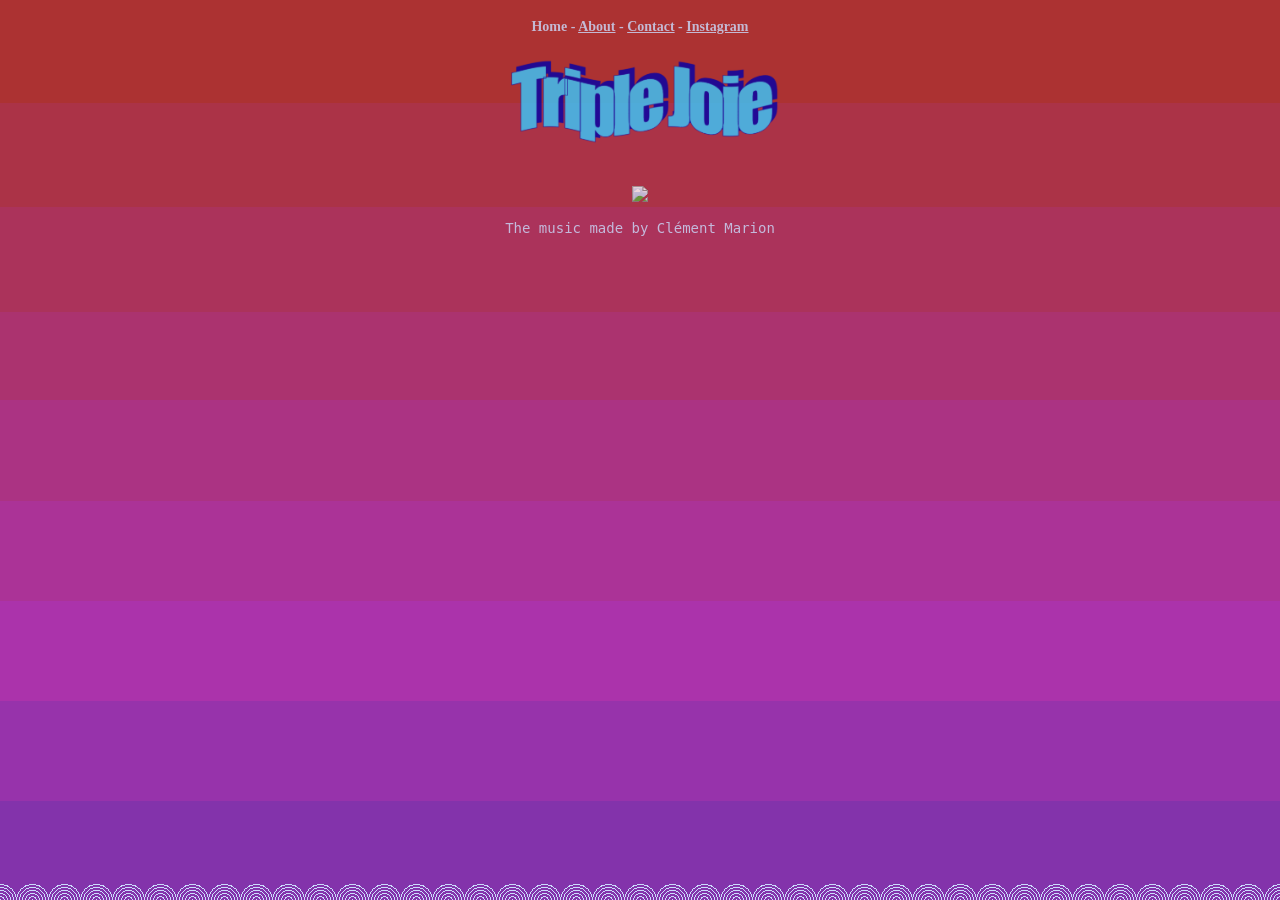
==== index.html @ 4940adc2 "Add files via upload" ====
<!DOCTYPE html>
<html>
  <head>
    <meta charset="UTF-8">
    <meta name="viewport" content="width=device-width, initial-scale=1.0">
    <title>Triple Joie Triple Joiiieee</title>
    <link href="/style.css" rel="stylesheet" type="text/css" media="all">
  </head>
  
  <body>
<!-- MENU -->  
  <h4>  Home - 
        <a href="about.html">About</a> - 
        <a href="contact.html">Contact</a> - 
        <a href="http://instragram.com/triplejoie">Instagram</a>      
  </h4>
<h1><img src="GIF/wordart.png" width=300></h1>
    <img src="PIX/portrait.jpeg" width=300>
    <code><p>The music made by Clément Marion</p></code>
    <br><br>
    
  </body>
</html>
---- style.css ----
/* CSS is how you can add style to your website, such as colors, fonts, and positioning of your
   HTML content. To learn how to do something, just try searching Google for questions like
   "how to change link color." */

.transDiv {
  max-width: 500px;
  margin-left: auto;
  margin-right: auto;
  text-align: justify;
}

.darkDiv {
  max-width:500px;
  margin: auto;
  border: 1px solid;
  background-color: #222034;
  opacity: 1
}

body {
  background-color: #222034; /* in RGB */
  
  
  background-image: url("GIF/transtile.gif"), url("GIF/gradientxl.gif");
  background-position: bottom, top;
  background-attachment: fixed, scroll;
  background-repeat: repeat-x, repeat;
  
  color: #cbdbfc;
  font-family: Verdana;
  font-size: 14px; 
  text-align: center;
  opacity: 0.8
  

}

  
  a:link {color: #cbdbfc}
  a:visited {color: #cbdbfc}
  a:hover {color: coral}
  a:active {color: red}
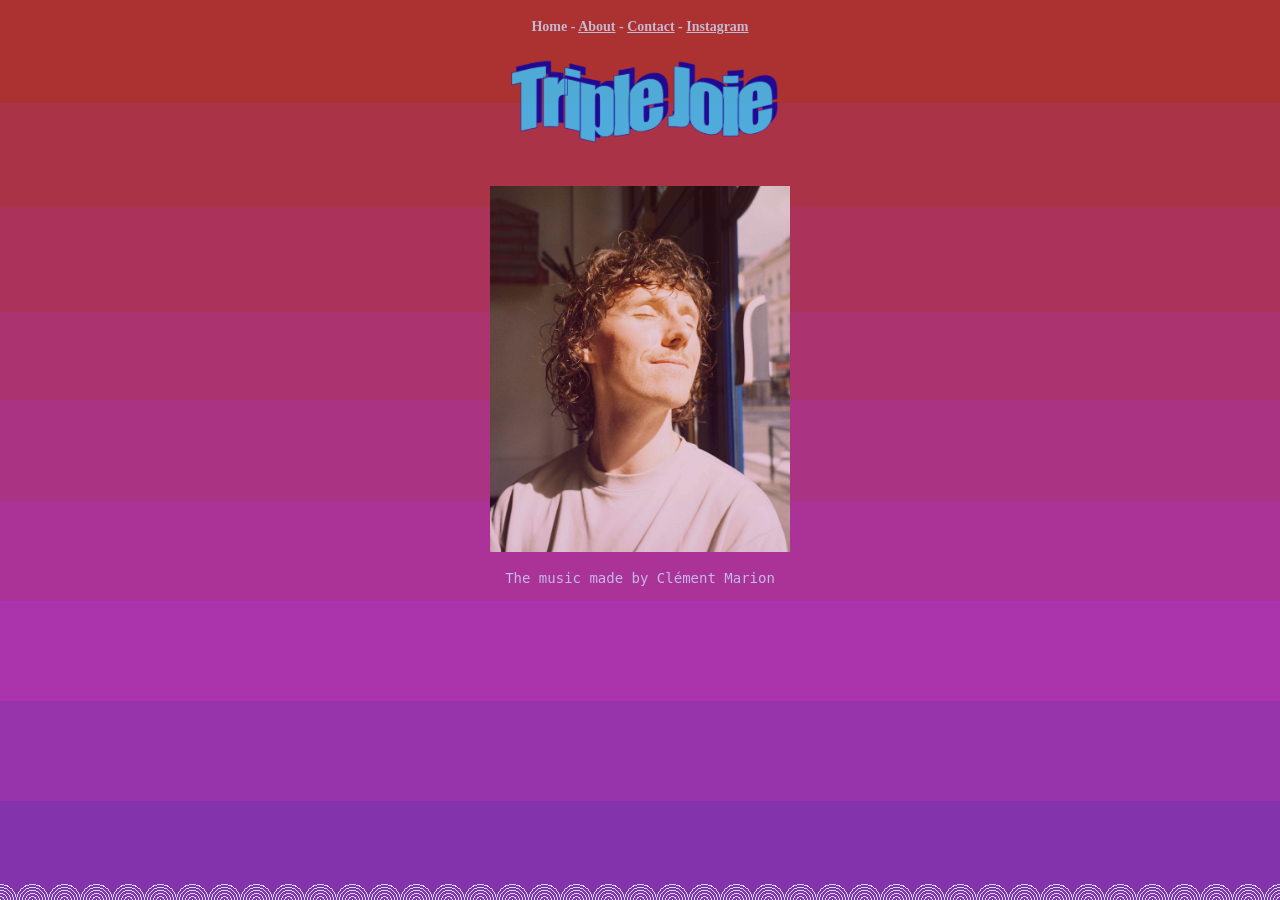
==== commit 08f098da: "Update index.html" ====
--- a/index.html
+++ b/index.html
@@ -15,7 +15,7 @@
         <a href="http://instragram.com/triplejoie">Instagram</a>      
   </h4>
 <h1><img src="GIF/wordart.png" width=300></h1>
-    <img src="PIX/portrait.jpeg" width=300>
+    <img src="PIX/portrait.jpg" width=300>
     <code><p>The music made by Clément Marion</p></code>
     <br><br>
     
